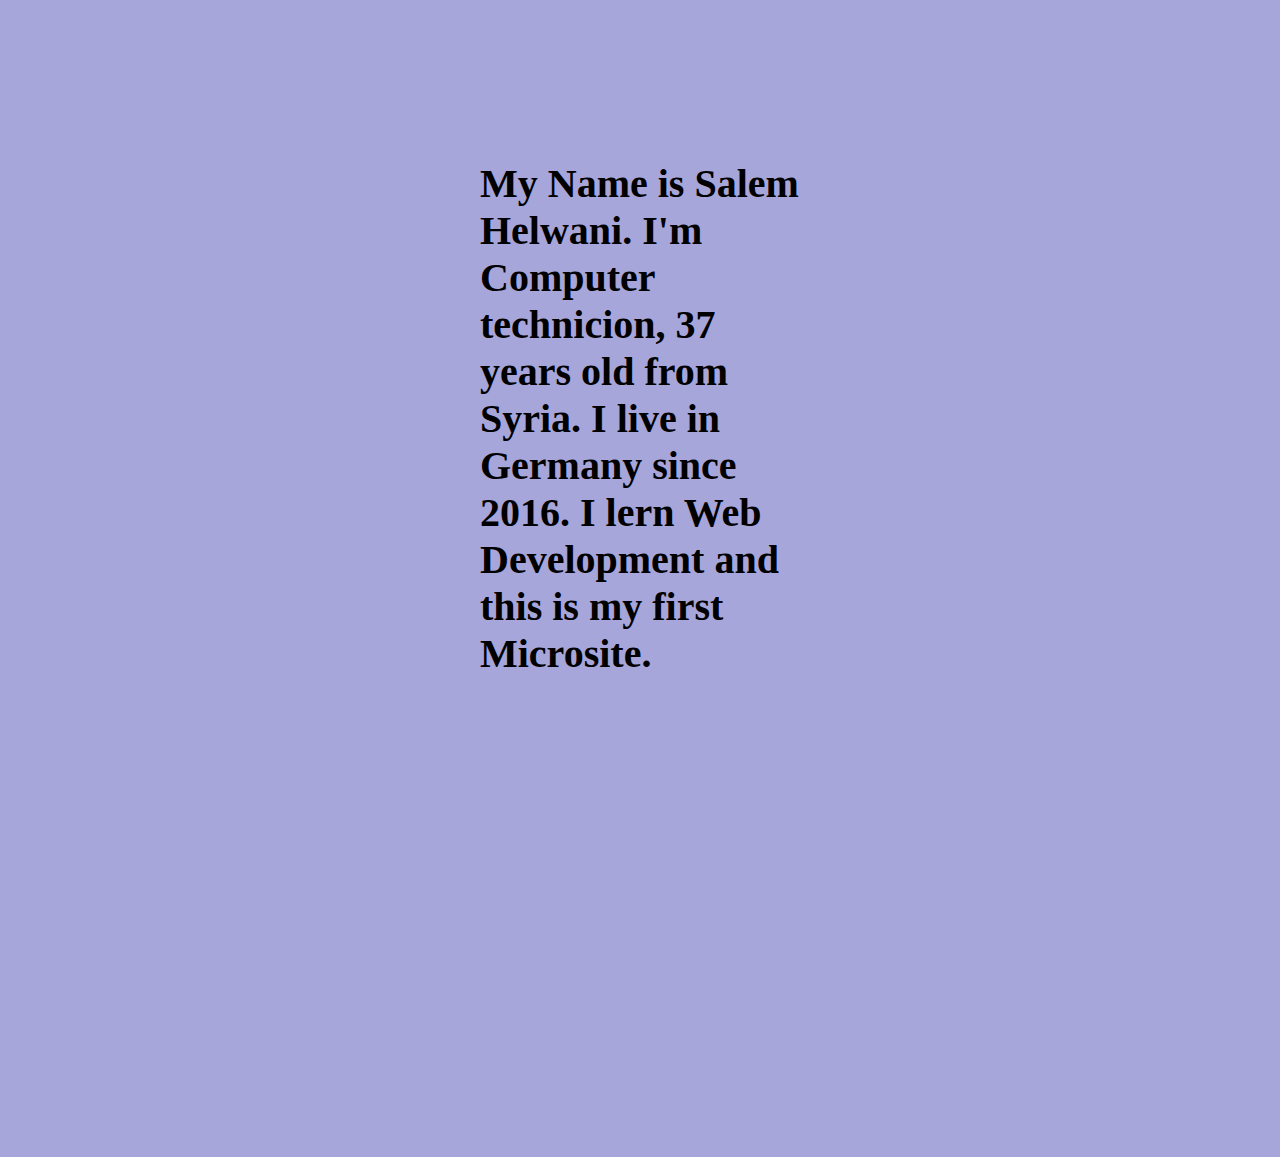
==== About.html @ 9a8905ec "Add files via upload" ====
<!DOCTYPE html>
<html lang="en">
  <head>
    <meta charset="UTF-8" />
    <meta name="viewport" content="width=device-width, initial-scale=1.0" />
    <title>About</title>
    <link rel="stylesheet" href="Microsite-Style.css" />
  </head>
  <body>
    <div id="About">
      <p>
        My Name is Salem Helwani. I'm Computer technicion, 37 years old from
        Syria. I live in Germany since 2016. I lern Web Development and this is
        my first Microsite.
      </p>
    </div>
  </body>
</html>
---- Microsite-Style.css ----
* {
  margin: 0px;
}
#MainHeader {
  background-image: url(images/Header2.jpg);
  height: 20rem;
  font-family: Impact, Haettenschweiler, "Arial Narrow Bold", sans-serif;
  color: #e71414;
  font-size: 30px;
  padding-top: 30px;
  border: black solid 1px;
}
#Header2 {
  font-size: 18px;
  font-family: cursive;
  color: rgb(121, 238, 25);
}

.NavBar li {
  color: #3414e7;
  font-size: 30px;
  font-family: Cambria, Cochin, Georgia, Times, "Times New Roman", serif;
  font-weight: bold;
  display: inline-table;
  padding: 1rem 4rem 1rem;
}

.MainBody {
  display: grid;
  grid-template-columns: 30% 70%;
  grid-template-rows: 50rem;
  border: black solid 1px;
}

.col-1 {
  background-color: black;
  padding: 6rem;
}
p {
  color: rgb(238, 205, 202);
  font-size: 35px;
  font-weight: bold;
}
.col-2 {
  background-image: url(Images/MainContent2.jpg);
  background-repeat: no-repeat;
  background-size: cover;
  border: black solid 1px;
}
.Footer li {
  color: #210d92;
  font-size: 20px;
  display: inline-block;
  padding: 1rem 2rem 1rem;
}
.Links {
  background-color: rgb(166, 166, 219);
  size: 100% 100%;
  font-size: 40px;
  color: black;
  padding: 10rem 30rem 30rem;
}
.Contact {
  background-color: rgb(166, 166, 219);
  size: 100% 100%;
  font-size: 30px;
  color: black;
  padding: 10rem 30rem 30rem;
}
#About p {
  background-color: rgb(166, 166, 219);
  size: 100% 100%;
  font-size: 40px;
  color: black;
  padding: 10rem 30rem 30rem;
}
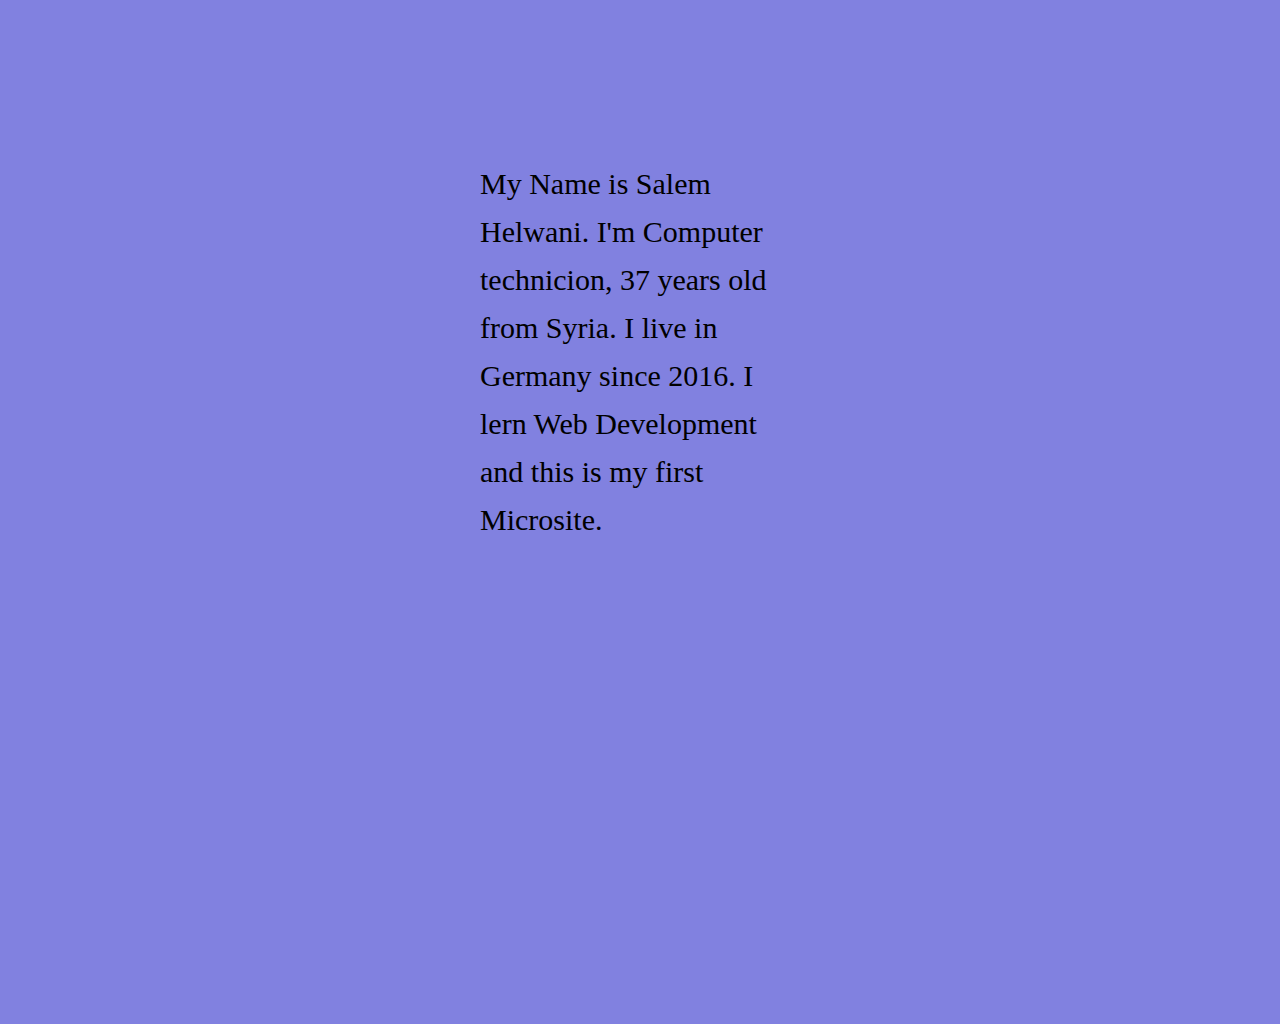
==== commit 22b0d67c: "Add files via upload" ====
--- a/About.html
+++ b/About.html
@@ -7,7 +7,7 @@
     <link rel="stylesheet" href="Microsite-Style.css" />
   </head>
   <body>
-    <div id="About">
+    <div class="About">
       <p>
         My Name is Salem Helwani. I'm Computer technicion, 37 years old from
         Syria. I live in Germany since 2016. I lern Web Development and this is
--- a/Microsite-Style.css
+++ b/Microsite-Style.css
@@ -2,23 +2,23 @@
   margin: 0px;
 }
 #MainHeader {
-  background-image: url(images/Header2.jpg);
-  height: 20rem;
+  background-image: url(Images/Header2.jpg);
+  height: 7rem;
   font-family: Impact, Haettenschweiler, "Arial Narrow Bold", sans-serif;
   color: #e71414;
   font-size: 30px;
-  padding-top: 30px;
+  padding-top: 5px;
   border: black solid 1px;
 }
 #Header2 {
-  font-size: 18px;
+  font-size: 20px;
   font-family: cursive;
   color: rgb(121, 238, 25);
 }
 
 .NavBar li {
   color: #3414e7;
-  font-size: 30px;
+  font-size: 22px;
   font-family: Cambria, Cochin, Georgia, Times, "Times New Roman", serif;
   font-weight: bold;
   display: inline-table;
@@ -28,17 +28,26 @@
 .MainBody {
   display: grid;
   grid-template-columns: 30% 70%;
-  grid-template-rows: 50rem;
+  grid-template-rows: 38rem;
   border: black solid 1px;
 }
 
 .col-1 {
   background-color: black;
-  padding: 6rem;
+  padding: 5rem;
+}
+h3 {
+  color: rgb(238, 147, 138);
+  font-family: "Merienda";
+  font-size: 40px;
+  font-weight: bold;
+  padding-bottom: 2rem;
 }
 p {
   color: rgb(238, 205, 202);
-  font-size: 35px;
+  font-family: "Merienda";
+  line-height: 2.2rem;
+  font-size: 25px;
   font-weight: bold;
 }
 .col-2 {
@@ -54,23 +63,27 @@
   padding: 1rem 2rem 1rem;
 }
 .Links {
-  background-color: rgb(166, 166, 219);
-  size: 100% 100%;
-  font-size: 40px;
-  color: black;
-  padding: 10rem 30rem 30rem;
-}
-.Contact {
-  background-color: rgb(166, 166, 219);
+  background-color: rgb(129, 129, 224);
   size: 100% 100%;
   font-size: 30px;
   color: black;
   padding: 10rem 30rem 30rem;
+  line-height: 3rem;
 }
-#About p {
-  background-color: rgb(166, 166, 219);
+.Contact {
+  background-color: rgb(129, 129, 224);
   size: 100% 100%;
-  font-size: 40px;
+  font-size: 30px;
   color: black;
   padding: 10rem 30rem 30rem;
+  line-height: 3rem;
 }
+.About p {
+  background-color: rgb(129, 129, 224);
+  size: 100% 100%;
+  font-size: 30px;
+  color: black;
+  padding: 10rem 30rem 30rem;
+  line-height: 3rem;
+  font-weight: normal;
+}
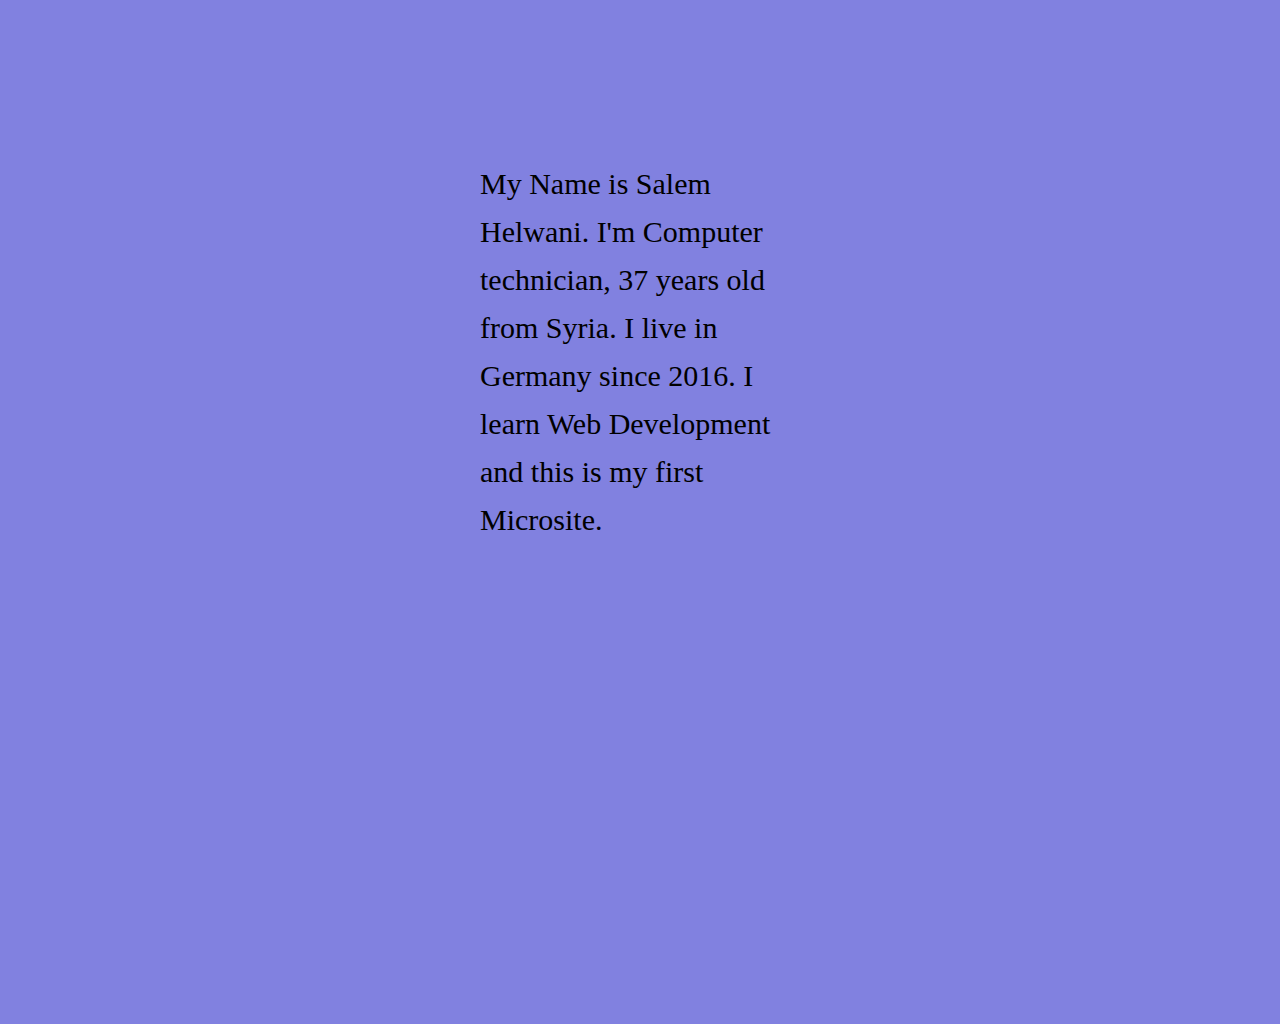
==== commit a746f1fd: "Add files via upload" ====
--- a/About.html
+++ b/About.html
@@ -9,8 +9,8 @@
   <body>
     <div class="About">
       <p>
-        My Name is Salem Helwani. I'm Computer technicion, 37 years old from
-        Syria. I live in Germany since 2016. I lern Web Development and this is
+        My Name is Salem Helwani. I'm Computer technician, 37 years old from
+        Syria. I live in Germany since 2016. I learn Web Development and this is
         my first Microsite.
       </p>
     </div>
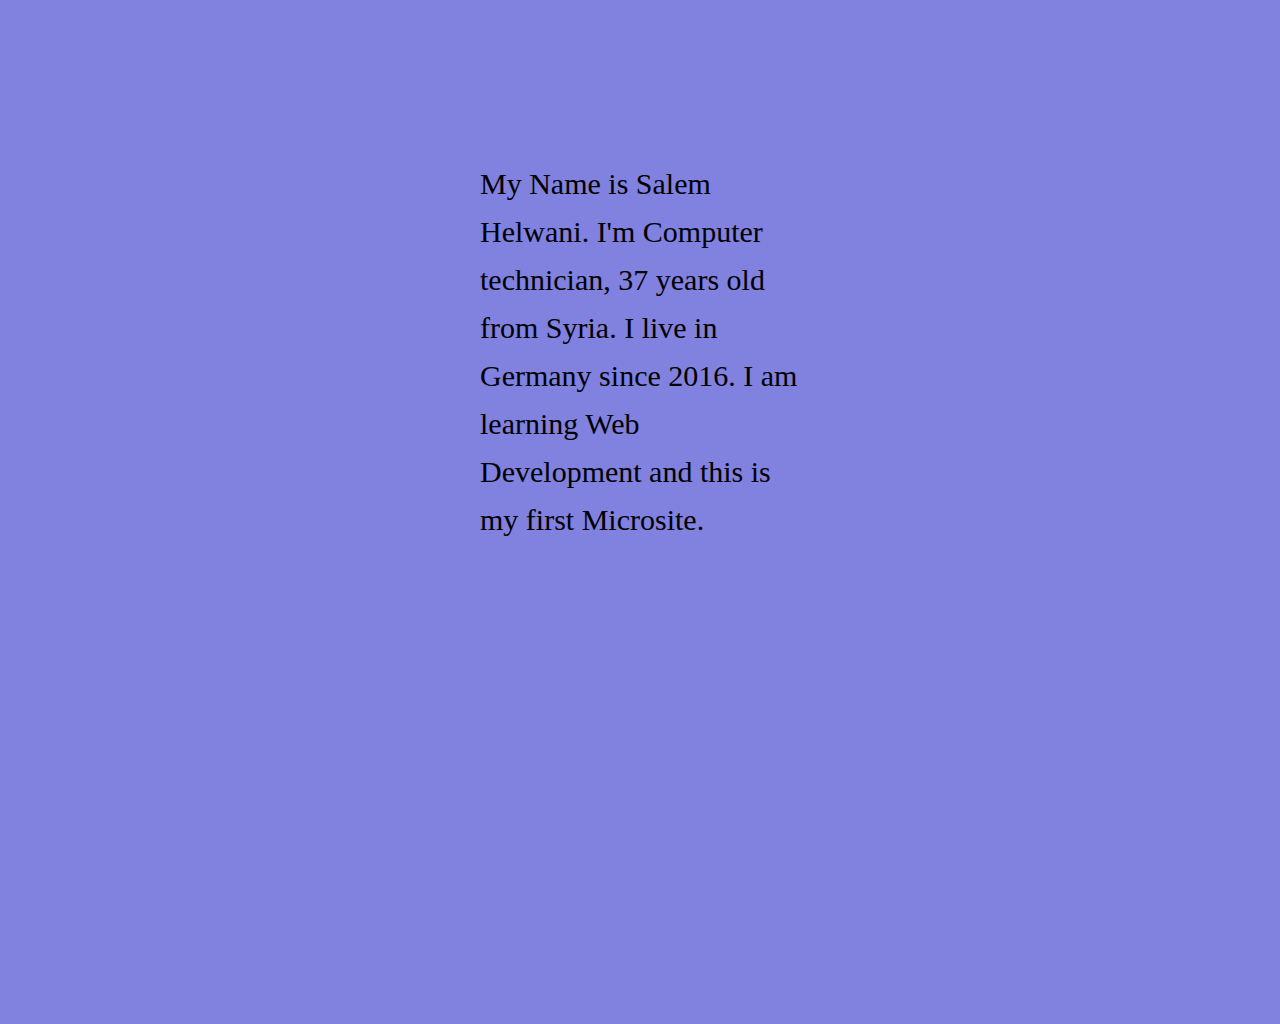
==== commit 14dfeee6: "Add files via upload" ====
--- a/About.html
+++ b/About.html
@@ -10,8 +10,8 @@
     <div class="About">
       <p>
         My Name is Salem Helwani. I'm Computer technician, 37 years old from
-        Syria. I live in Germany since 2016. I learn Web Development and this is
-        my first Microsite.
+        Syria. I live in Germany since 2016. I am learning Web Development and
+        this is my first Microsite.
       </p>
     </div>
   </body>
--- a/Microsite-Style.css
+++ b/Microsite-Style.css
@@ -25,16 +25,20 @@
   padding: 1rem 4rem 1rem;
 }
 
+.NavBar a {
+  text-decoration: none;
+}
+
 .MainBody {
   display: grid;
-  grid-template-columns: 30% 70%;
+  grid-template-columns: 35% 65%;
   grid-template-rows: 38rem;
   border: black solid 1px;
 }
 
 .col-1 {
   background-color: black;
-  padding: 5rem;
+  padding: 5rem 3rem 3rem;
 }
 h3 {
   color: rgb(238, 147, 138);
@@ -43,7 +47,7 @@
   font-weight: bold;
   padding-bottom: 2rem;
 }
-p {
+.MainBody p {
   color: rgb(238, 205, 202);
   font-family: "Merienda";
   line-height: 2.2rem;
@@ -62,27 +66,37 @@
   display: inline-block;
   padding: 1rem 2rem 1rem;
 }
+.Footer a {
+  text-decoration: none;
+}
 .Links {
   background-color: rgb(129, 129, 224);
-  size: 100% 100%;
+
   font-size: 30px;
-  color: black;
+
   padding: 10rem 30rem 30rem;
   line-height: 3rem;
 }
+.Links a {
+  text-decoration: none;
+  color: black;
+  background-color: rgb(57, 189, 107);
+  border-radius: 1rem;
+  text-transform: capitalize;
+}
 .Contact {
   background-color: rgb(129, 129, 224);
-  size: 100% 100%;
+
   font-size: 30px;
-  color: black;
+
   padding: 10rem 30rem 30rem;
   line-height: 3rem;
 }
 .About p {
   background-color: rgb(129, 129, 224);
-  size: 100% 100%;
+
   font-size: 30px;
-  color: black;
+
   padding: 10rem 30rem 30rem;
   line-height: 3rem;
   font-weight: normal;
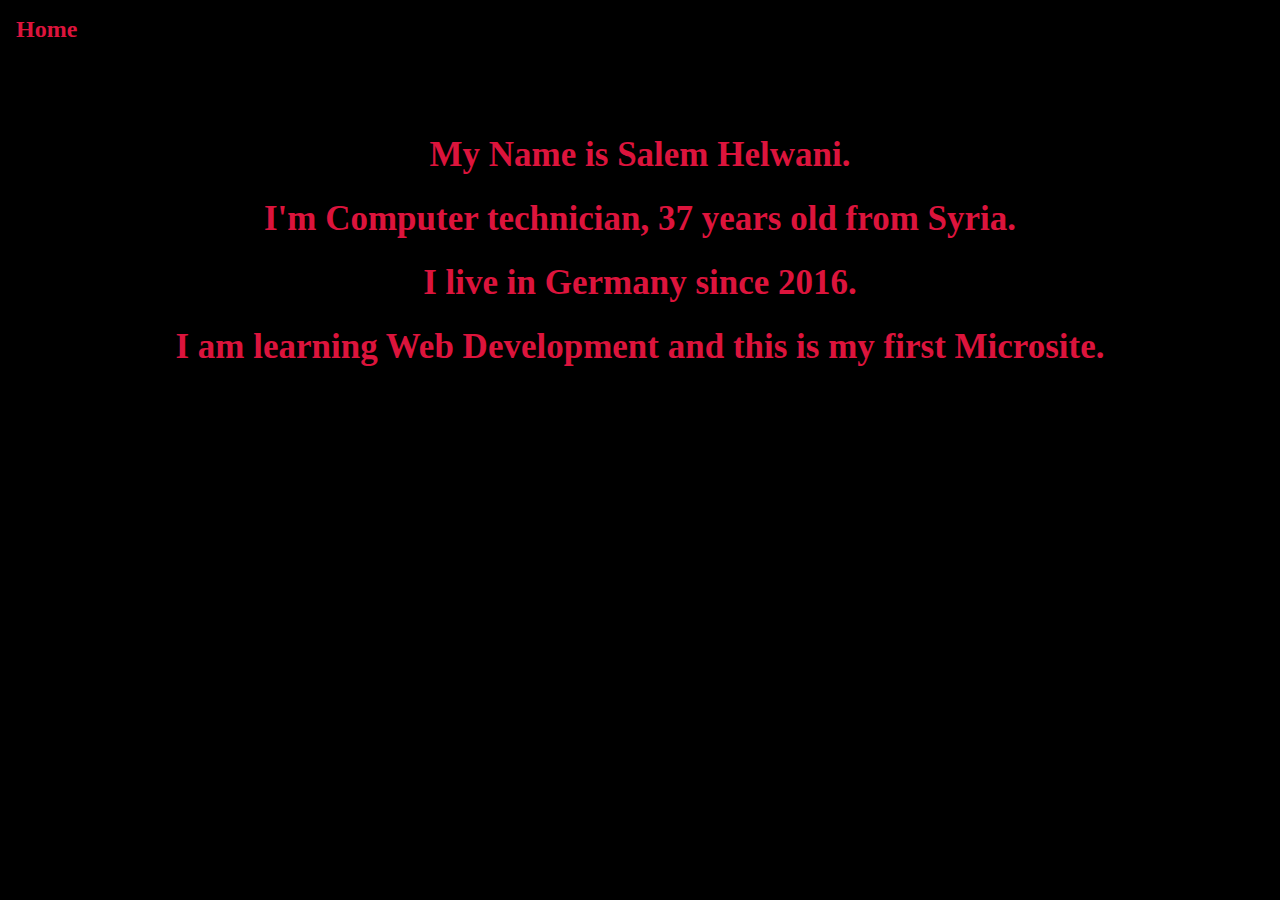
==== commit 4dd100f0: "Add files via upload" ====
--- a/About.html
+++ b/About.html
@@ -8,10 +8,14 @@
   </head>
   <body>
     <div class="About">
+      <h2>
+        <a href="index.html">Home</a>
+      </h2>
       <p>
-        My Name is Salem Helwani. I'm Computer technician, 37 years old from
-        Syria. I live in Germany since 2016. I am learning Web Development and
-        this is my first Microsite.
+        My Name is Salem Helwani. <br />
+        I'm Computer technician, 37 years old from Syria. <br />
+        I live in Germany since 2016. <br />
+        I am learning Web Development and this is my first Microsite.
       </p>
     </div>
   </body>
--- a/Microsite-Style.css
+++ b/Microsite-Style.css
@@ -1,14 +1,17 @@
 * {
   margin: 0px;
 }
-#MainHeader {
+.MainHeader {
   background-image: url(Images/Header2.jpg);
   height: 7rem;
+  border: black solid 1px;
+  animation-duration: 5s;
+}
+#Header1 {
   font-family: Impact, Haettenschweiler, "Arial Narrow Bold", sans-serif;
   color: #e71414;
-  font-size: 30px;
-  padding-top: 5px;
-  border: black solid 1px;
+  font-size: 40px;
+  padding: 1rem 0 1rem;
 }
 #Header2 {
   font-size: 20px;
@@ -23,6 +26,7 @@
   font-weight: bold;
   display: inline-table;
   padding: 1rem 4rem 1rem;
+  animation-duration: 5s;
 }
 
 .NavBar a {
@@ -40,7 +44,7 @@
   background-color: black;
   padding: 5rem 3rem 3rem;
 }
-h3 {
+.col-1 h3 {
   color: rgb(238, 147, 138);
   font-family: "Merienda";
   font-size: 40px;
@@ -70,34 +74,64 @@
   text-decoration: none;
 }
 .Links {
-  background-color: rgb(129, 129, 224);
-
-  font-size: 30px;
-
-  padding: 10rem 30rem 30rem;
+  width: 100vw;
+  height: 100vh;
+  background-color: black;
+}
+.Links ul {
+  line-height: 1rem;
+  font-size: 35px;
+  font-weight: bold;
+  color: crimson;
   line-height: 3rem;
+  margin-top: 5%;
+  margin-left: 33%;
+}
+.Links h2 {
+  padding: 1rem;
 }
 .Links a {
   text-decoration: none;
-  color: black;
-  background-color: rgb(57, 189, 107);
-  border-radius: 1rem;
-  text-transform: capitalize;
+  color: crimson;
+}
+
+.About {
+  width: 100vw;
+  height: 100vh;
+  background-color: black;
+}
+.About p {
+  text-align: center;
+  font-size: 35px;
+  font-weight: bold;
+  color: crimson;
+  margin-top: 5%;
+  line-height: 4rem;
+}
+.About h2 {
+  padding: 1rem;
+}
+.About a {
+  text-decoration: none;
+  color: crimson;
 }
 .Contact {
-  background-color: rgb(129, 129, 224);
-
-  font-size: 30px;
-
-  padding: 10rem 30rem 30rem;
-  line-height: 3rem;
+  width: 100vw;
+  height: 100vh;
+  background-color: black;
 }
-.About p {
-  background-color: rgb(129, 129, 224);
-
-  font-size: 30px;
-
-  padding: 10rem 30rem 30rem;
-  line-height: 3rem;
-  font-weight: normal;
+.Contact p {
+  text-align: center;
+  font-size: 35px;
+  font-weight: bold;
+  color: crimson;
+  margin-top: 5%;
+  line-height: 4rem;
 }
+.Contact h2 {
+  padding: 1rem;
+}
+.Contact a {
+  text-decoration: none;
+  color: crimson;
+}
